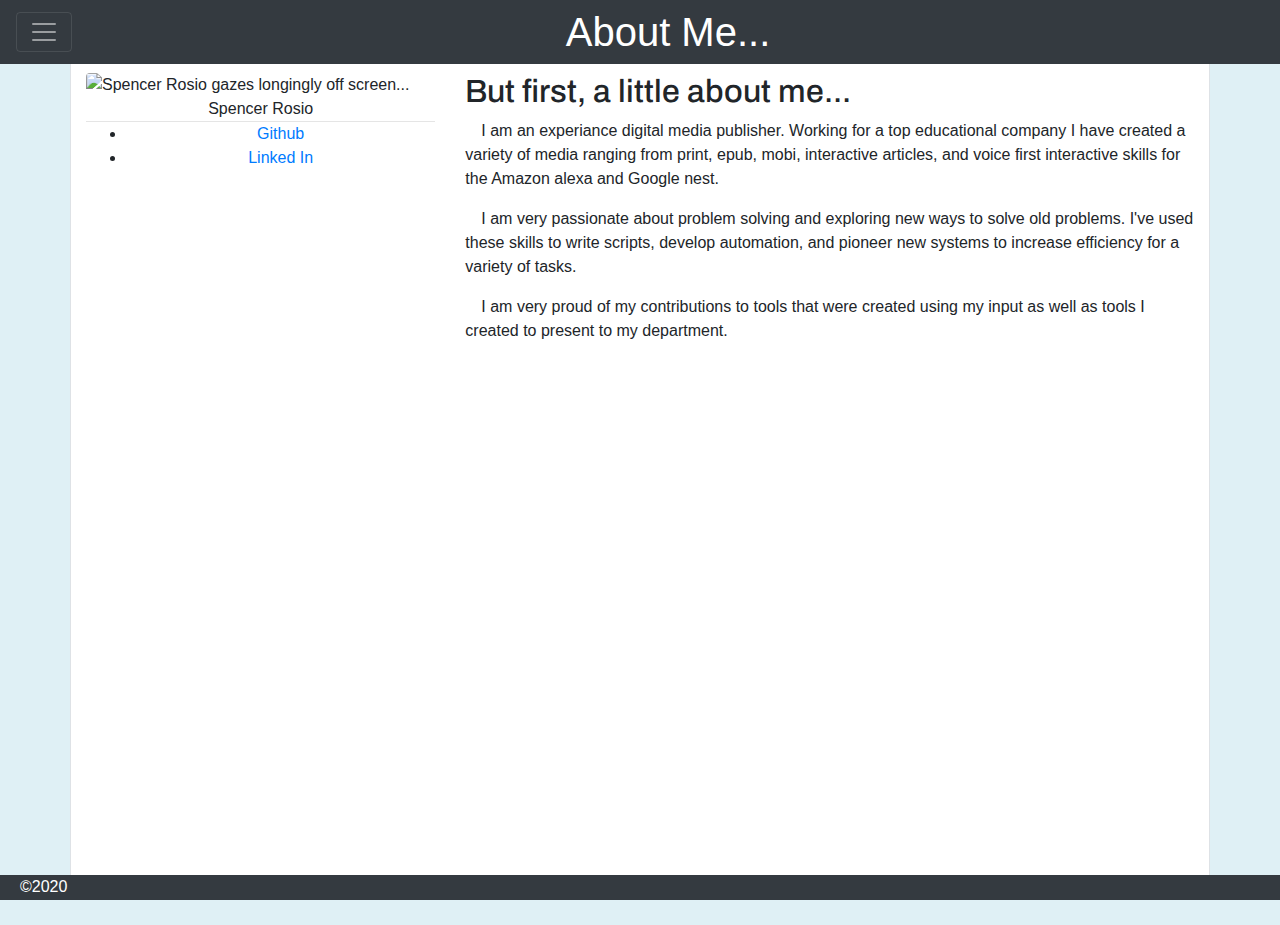
==== index.html @ 5c8bdc6b "personalized about me page" ====
<!doctype html>
<html lang="en-us">

<head>
    <meta charset="UTF-8">
    <meta name="viewport" content="width=device-width, initial-scale=1">
    <title>About me</title>
    <!-- Google fonts -->
    <link href="https://fonts.googleapis.com/css2?family=Archivo:wght@600&display=swap" rel="stylesheet">
    <!-- Reset css -->
    <link rel="stylesheet" type="text/css" href="css/reset.css">
    <!-- bootstrap stylesheets -->
    <link rel="stylesheet" href="https://stackpath.bootstrapcdn.com/bootstrap/4.5.2/css/bootstrap.min.css"
        integrity="sha384-JcKb8q3iqJ61gNV9KGb8thSsNjpSL0n8PARn9HuZOnIxN0hoP+VmmDGMN5t9UJ0Z" crossorigin="anonymous">
    <!-- custom stylings -->
    <link rel="stylesheet" type="text/css" href="css/style.css">
</head>

<body>
    <!-- Navigation -->
    <div class="fixed-top">
        <nav class="navbar navbar-dark bg-dark">
            <button class="navbar-toggler" type="button" data-toggle="collapse"
                data-target="#navbarToggleExternalContent" aria-controls="navbarToggleExternalContent"
                aria-expanded="false" aria-label="Toggle navigation">
                <span class="navbar-toggler-icon"></span>
            </button>
            <div class="mx-auto">
                <h1 class="navbar_header">About Me...</h1>
            </div>
        </nav>
        <div class="collapse" id="navbarToggleExternalContent">
            <!-- Wrapping navigation dropdown so I can add margins or no margins on mobile -->
            <div id="navbar_collapse_wrapper">
                <div class="bg-dark p-4">
                    <button type="button" class="btn btn-secondary btn-lg btn-block disabled">About</button>
                    <a class="link_no_style" href="./portfolio.html">
                        <button type="button" class="btn btn-secondary btn-lg btn-block">Portfolio</button></a>
                    <a class="link_no_style" href="./contact.html">
                        <button type="button" class="btn btn-secondary btn-lg btn-block">Contact</button>
                    </a>
                </div>
            </div>
        </div>
    </div>

    <!-- About Me -->
    <main class="container main_content_container border-right border-left pt-3">
        <div class="row">
            <!-- About me Image -->
            <div class="col-12 col-sm-4">
                <img id="about_me_image" src="./images/About_me_photo.jpg" class="img-fluid rounded mx-auto d-block"
                    alt="Spencer Rosio gazes longingly off screen...">
                <div class="text-center">Spencer Rosio</div>
                <hr class="p-0 m-0">
                <div>
                    <ul class="social_media_links">
                        <li><a href="https://github.com/detanracnier">Github</a></li>
                        <li><a href="https://www.linkedin.com/in/spencer-rosio-14300714/">Linked In</a></li>
                    </ul>
                </div>
            </div>
            <!-- A brief paragraph about me -->
            <div class="col-12 col-sm-8">
                <h2 id="about_me_header">But first, a little about me...</h2>
                <p class="body_text">I am an experiance digital media publisher. Working for a top educational company
                    I have created a variety of media ranging from print, epub, mobi, interactive articles,
                    and voice first interactive skills for the Amazon alexa and Google nest.</p>
                <p class="body_text">I am very passionate about problem solving and exploring new ways to solve old problems.
                    I've used these skills to write scripts, develop automation, and pioneer new systems to
                    increase efficiency for a variety of tasks.</p>
                <p class="body_text">I am very proud of my contributions to tools that were created using my input as well as
                    tools I created to present to my department.
                </p>
            </div>
        </div>
    </main>
    <footer class="bg-dark">
        <div class="copyright">©2020</div>
    </footer>

    <!-- Java script - Bootstrap -->
    <script src="https://code.jquery.com/jquery-3.5.1.slim.min.js"
        integrity="sha384-DfXdz2htPH0lsSSs5nCTpuj/zy4C+OGpamoFVy38MVBnE+IbbVYUew+OrCXaRkfj"
        crossorigin="anonymous"></script>
    <script src="https://cdn.jsdelivr.net/npm/popper.js@1.16.1/dist/umd/popper.min.js"
        integrity="sha384-9/reFTGAW83EW2RDu2S0VKaIzap3H66lZH81PoYlFhbGU+6BZp6G7niu735Sk7lN"
        crossorigin="anonymous"></script>
    <script src="https://stackpath.bootstrapcdn.com/bootstrap/4.5.2/js/bootstrap.min.js"
        integrity="sha384-B4gt1jrGC7Jh4AgTPSdUtOBvfO8shuf57BaghqFfPlYxofvL8/KUEfYiJOMMV+rV"
        crossorigin="anonymous"></script>
</body>

</html>
---- css/style.css ----
body {
    background-color: #dff0f5;
}

#navbar_collapse_wrapper {
    margin-right: 70%;
}

.navbar_header {
    margin: 0;
    padding: 0;
    color: #ffffff;
}

.link_no_style:hover {
    text-decoration: none;
}

.main_content_container {
    /* Margin-top to push content down to line up with navbar */
    margin-top: 57px;
    /* Set content container height to 100% of the page */
    min-height: calc(100vh - 57px);
    background-color: #ffffff;
}

#about_me_header {
    font-family: 'Archivo', sans-serif;
}

#email_icon {
    max-width: 100px;
    height: auto;
}

.image_caption {
    padding-top:5px;
    text-align: center;
}

main {
    margin-bottom: 25px;
}

.social_media_links {
    text-align: center;
}

.body_text {
    text-indent: 1em;
}

footer {
    position: fixed;
    width: 100%;
    height: 25px;
    bottom: 0;
}

.copyright {
    color: #ffffff;
    margin-left: 20px;
    display: inline-block;
}

/*
  These rules take effect when the browser's width
  is either 500px or less.
*/
@media screen and (max-width: 575px) {
    #navbar_collapse_wrapper {
        margin-right: 0;
    }
    #about_me_image {
        max-width: 300px;
    }
    #email_icon {
        max-width: 50px;
    }
}
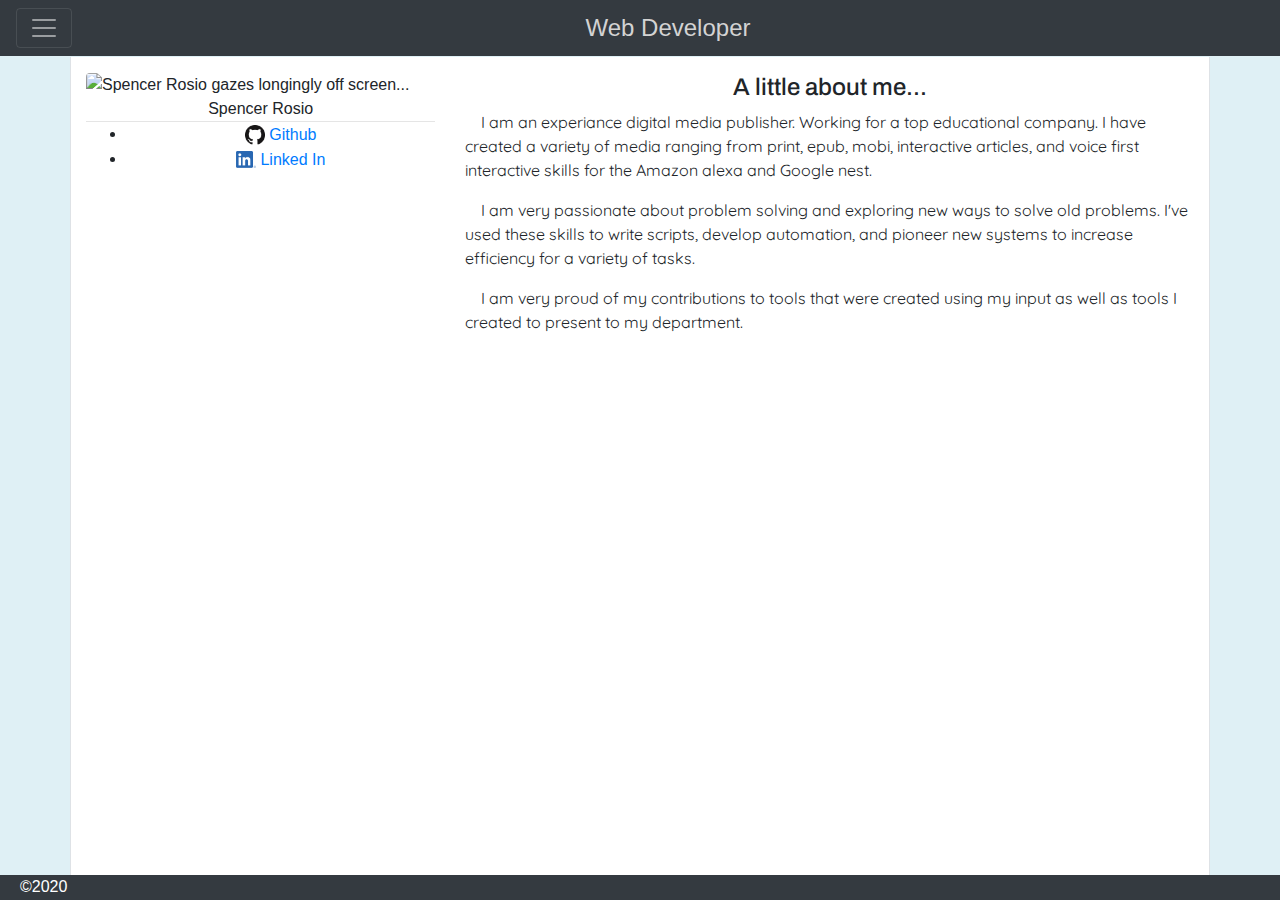
==== commit ba72454e: "added accomplishments to portfolio page, changed styling" ====
--- a/index.html
+++ b/index.html
@@ -7,6 +7,7 @@
     <title>About me</title>
     <!-- Google fonts -->
     <link href="https://fonts.googleapis.com/css2?family=Archivo:wght@600&display=swap" rel="stylesheet">
+    <link href="https://fonts.googleapis.com/css2?family=Quicksand:wght@500&display=swap" rel="stylesheet">
     <!-- Reset css -->
     <link rel="stylesheet" type="text/css" href="css/reset.css">
     <!-- bootstrap stylesheets -->
@@ -26,19 +27,16 @@
                 <span class="navbar-toggler-icon"></span>
             </button>
             <div class="mx-auto">
-                <h1 class="navbar_header">About Me...</h1>
+                <h1 class="navbar_header">Web Developer</h1>
             </div>
         </nav>
         <div class="collapse" id="navbarToggleExternalContent">
             <!-- Wrapping navigation dropdown so I can add margins or no margins on mobile -->
             <div id="navbar_collapse_wrapper">
                 <div class="bg-dark p-4">
-                    <button type="button" class="btn btn-secondary btn-lg btn-block disabled">About</button>
-                    <a class="link_no_style" href="./portfolio.html">
-                        <button type="button" class="btn btn-secondary btn-lg btn-block">Portfolio</button></a>
-                    <a class="link_no_style" href="./contact.html">
-                        <button type="button" class="btn btn-secondary btn-lg btn-block">Contact</button>
-                    </a>
+                    <div class="link_no_style btn btn-secondary btn-lg btn-block disabled">About</div>
+                    <a href="./portfolio.html" class="link_no_style btn btn-secondary btn-lg btn-block">Portfolio</a>
+                    <a href="./contact.html" class="link_no_style btn btn-secondary btn-lg btn-block">Contact</a>
                 </div>
             </div>
         </div>
@@ -51,19 +49,29 @@
             <div class="col-12 col-sm-4">
                 <img id="about_me_image" src="./images/About_me_photo.jpg" class="img-fluid rounded mx-auto d-block"
                     alt="Spencer Rosio gazes longingly off screen...">
+                <!-- Image caption -->
                 <div class="text-center">Spencer Rosio</div>
                 <hr class="p-0 m-0">
+                 <!-- social media links -->
                 <div>
-                    <ul class="social_media_links">
-                        <li><a href="https://github.com/detanracnier">Github</a></li>
-                        <li><a href="https://www.linkedin.com/in/spencer-rosio-14300714/">Linked In</a></li>
+                    <ul id="social_media_links">
+                        <li>
+                            <a href="https://github.com/detanracnier">
+                            <img class="icon" src="./images/icons/GitHub-Mark-32px.png" alt="github icon">
+                            <span class="align-middle"> Github</span></a>
+                        </li>
+                        <li>
+                            <a href="https://www.linkedin.com/in/spencer-rosio-14300714/">
+                            <img class="icon" src="./images/icons/linked-in.png" alt="linked-in icon">
+                            <span class="align-middle"> Linked In</span></a>
+                        </li>
                     </ul>
                 </div>
             </div>
             <!-- A brief paragraph about me -->
             <div class="col-12 col-sm-8">
-                <h2 id="about_me_header">But first, a little about me...</h2>
-                <p class="body_text">I am an experiance digital media publisher. Working for a top educational company
+                <h2 class="section_header">A little about me...</h2>
+                <p class="body_text">I am an experiance digital media publisher. Working for a top educational company.
                     I have created a variety of media ranging from print, epub, mobi, interactive articles,
                     and voice first interactive skills for the Amazon alexa and Google nest.</p>
                 <p class="body_text">I am very passionate about problem solving and exploring new ways to solve old problems.
@@ -75,6 +83,8 @@
             </div>
         </div>
     </main>
+
+    <!-- footer -->
     <footer class="bg-dark">
         <div class="copyright">©2020</div>
     </footer>
--- a/css/style.css
+++ b/css/style.css
@@ -2,6 +2,8 @@
     background-color: #dff0f5;
 }
 
+
+/* ------------------Navigation ----------------- */
 #navbar_collapse_wrapper {
     margin-right: 70%;
 }
@@ -9,23 +11,27 @@
 .navbar_header {
     margin: 0;
     padding: 0;
-    color: #ffffff;
+    color: #d3d3d3;
+    font-size: 1.5em;
 }
 
 .link_no_style:hover {
     text-decoration: none;
 }
-
+/* ----------------Main content ------------------- */
 .main_content_container {
     /* Margin-top to push content down to line up with navbar */
     margin-top: 57px;
+    margin-bottom: 25px;
     /* Set content container height to 100% of the page */
-    min-height: calc(100vh - 57px);
+    min-height: calc(100vh - 57px - 25px);
     background-color: #ffffff;
 }
 
-#about_me_header {
+.section_header {
     font-family: 'Archivo', sans-serif;
+    text-align: center;
+    font-size: 1.5em;
 }
 
 #email_icon {
@@ -35,21 +41,26 @@
 
 .image_caption {
     padding-top:5px;
+    font-size: 0.8em;
     text-align: center;
 }
 
-main {
-    margin-bottom: 25px;
+.icon {
+    max-width: 20px;
+    max-height: 20px;
+
 }
 
-.social_media_links {
+#social_media_links {
     text-align: center;
 }
 
 .body_text {
+    font-family: 'Quicksand', sans-serif;
     text-indent: 1em;
 }
 
+/* -----------------footer---------------------- */
 footer {
     position: fixed;
     width: 100%;
@@ -65,12 +76,19 @@
 
 /*
   These rules take effect when the browser's width
-  is either 500px or less.
+  is either 575px or less.
 */
 @media screen and (max-width: 575px) {
+    /* make navbar buttons span the entire width of page */
     #navbar_collapse_wrapper {
         margin-right: 0;
     }
+
+    #social_media_links li {
+        display: inline;
+    }
+
+    /* keep images small for mobile */
     #about_me_image {
         max-width: 300px;
     }
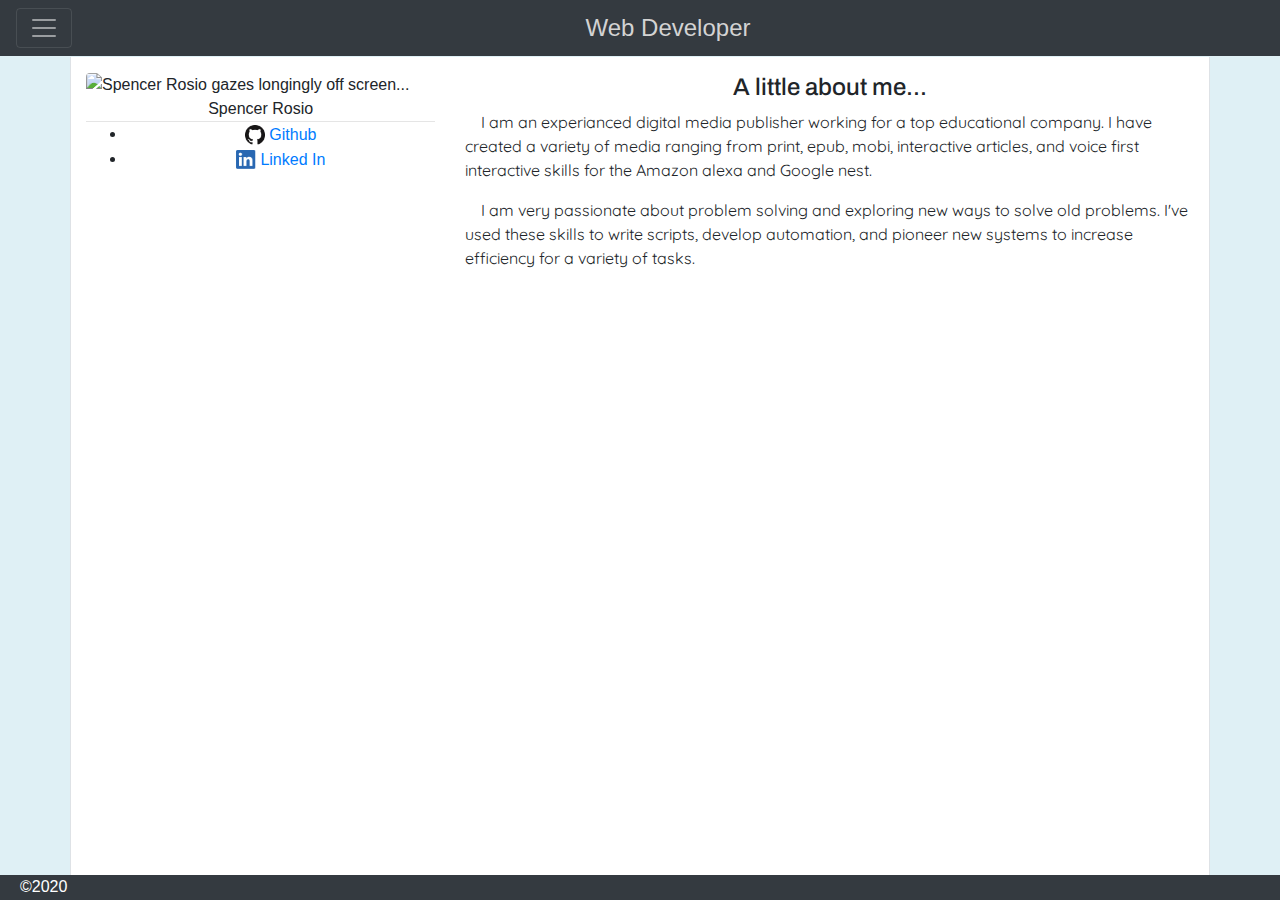
==== commit 10ff0d83: "adding new projects" ====
--- a/index.html
+++ b/index.html
@@ -71,15 +71,12 @@
             <!-- A brief paragraph about me -->
             <div class="col-12 col-sm-8">
                 <h2 class="section_header">A little about me...</h2>
-                <p class="body_text">I am an experiance digital media publisher. Working for a top educational company.
+                <p class="body_text">I am an experianced digital media publisher working for a top educational company.
                     I have created a variety of media ranging from print, epub, mobi, interactive articles,
                     and voice first interactive skills for the Amazon alexa and Google nest.</p>
                 <p class="body_text">I am very passionate about problem solving and exploring new ways to solve old problems.
                     I've used these skills to write scripts, develop automation, and pioneer new systems to
                     increase efficiency for a variety of tasks.</p>
-                <p class="body_text">I am very proud of my contributions to tools that were created using my input as well as
-                    tools I created to present to my department.
-                </p>
             </div>
         </div>
     </main>
